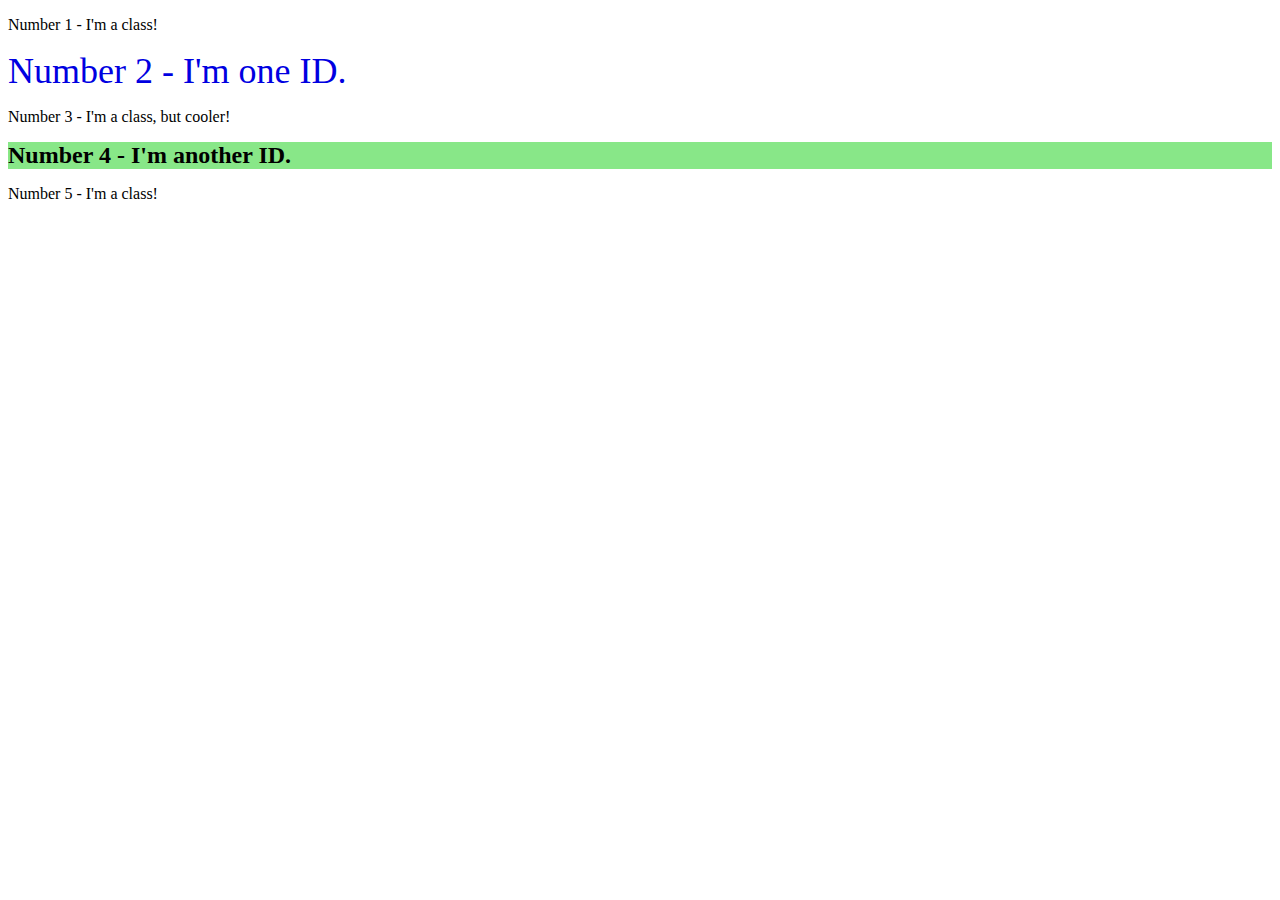
==== foundations/intro-to-css/02-class-id-selectors/index.html @ 60555e3d "Add individual IDs to second and fourth elements in class-ID selectors exercise" ====
<!DOCTYPE html>
<html lang="en">
  <head>
    <meta charset="UTF-8">
    <meta http-equiv="X-UA-Compatible" content="IE=edge">
    <meta name="viewport" content="width=device-width, initial-scale=1.0">
    <title>Class and ID Selectors</title>
    <link rel="stylesheet" href="style.css">
  </head>
  <body>
    <p>Number 1 - I'm a class!</p>
    <div id="first">Number 2 - I'm one ID.</div>
    <p>Number 3 - I'm a class, but cooler!</p>
    <div id="second">Number 4 - I'm another ID.</div>
    <p>Number 5 - I'm a class!</p>
  </body>
</html>
---- foundations/intro-to-css/02-class-id-selectors/style.css ----
#first {
    color: rgb(0, 0, 225);
    font-size: 36px;
}

#second {
    background-color: #88E788;
    font-size: 24px;
    font-weight: bold;
}
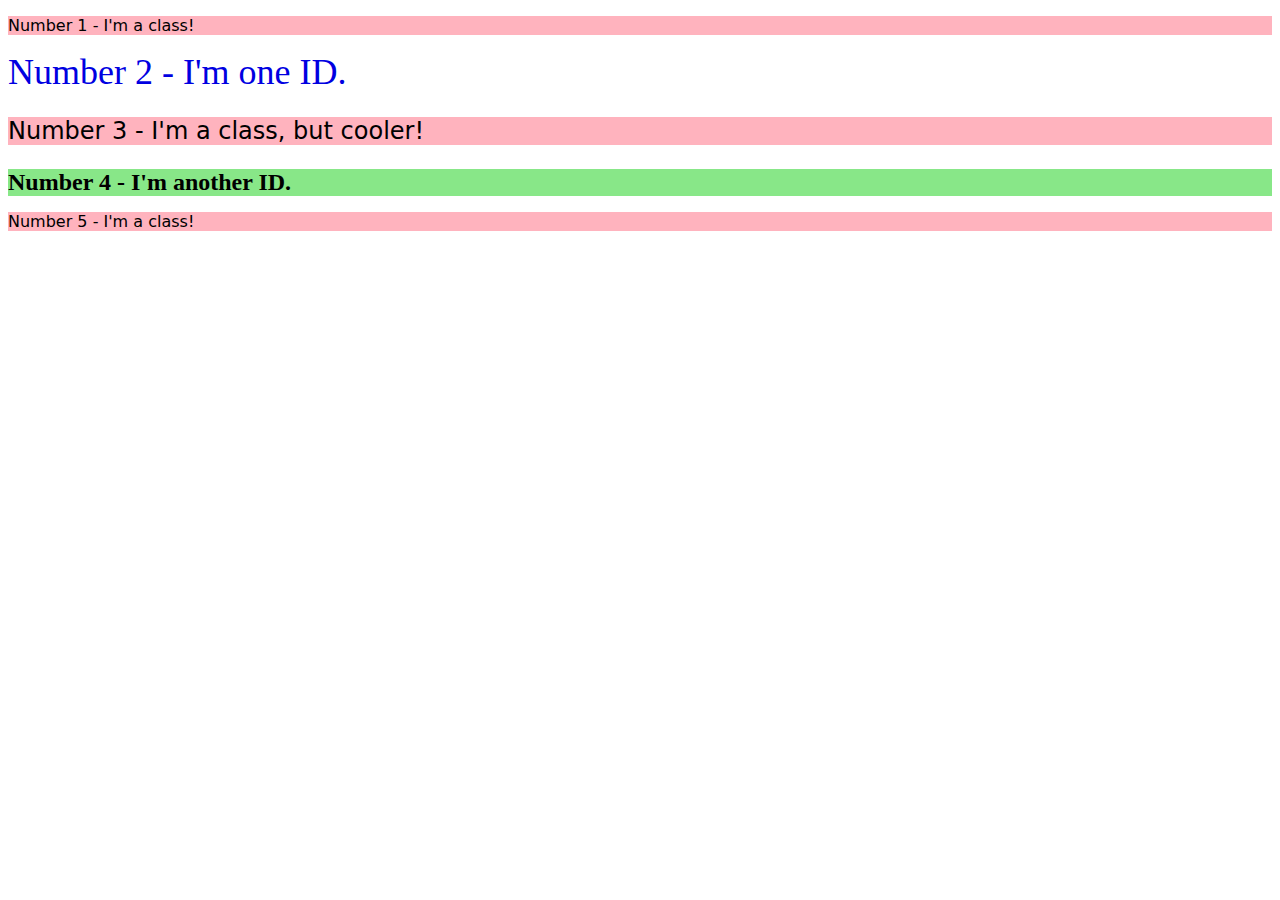
==== commit 31d3c68a: "Add class selector and multiple classes to odd numbered elements in class-ID selectors exercise" ====
--- a/foundations/intro-to-css/02-class-id-selectors/index.html
+++ b/foundations/intro-to-css/02-class-id-selectors/index.html
@@ -8,10 +8,10 @@
     <link rel="stylesheet" href="style.css">
   </head>
   <body>
-    <p>Number 1 - I'm a class!</p>
+    <p class="class-selector">Number 1 - I'm a class!</p>
     <div id="first">Number 2 - I'm one ID.</div>
-    <p>Number 3 - I'm a class, but cooler!</p>
+    <p class="class-selector multiple-classes">Number 3 - I'm a class, but cooler!</p>
     <div id="second">Number 4 - I'm another ID.</div>
-    <p>Number 5 - I'm a class!</p>
+    <p class="class-selector">Number 5 - I'm a class!</p>
   </body>
 </html>--- a/foundations/intro-to-css/02-class-id-selectors/style.css
+++ b/foundations/intro-to-css/02-class-id-selectors/style.css
@@ -7,4 +7,13 @@
     background-color: #88E788;
     font-size: 24px;
     font-weight: bold;
+}
+
+.class-selector {
+    background-color: hsl(351, 100%, 85%);
+    font-family: Verdana, "DejaVu Sans", sans-serif;
+}
+
+.multiple-classes {
+    font-size: 24px;
 }